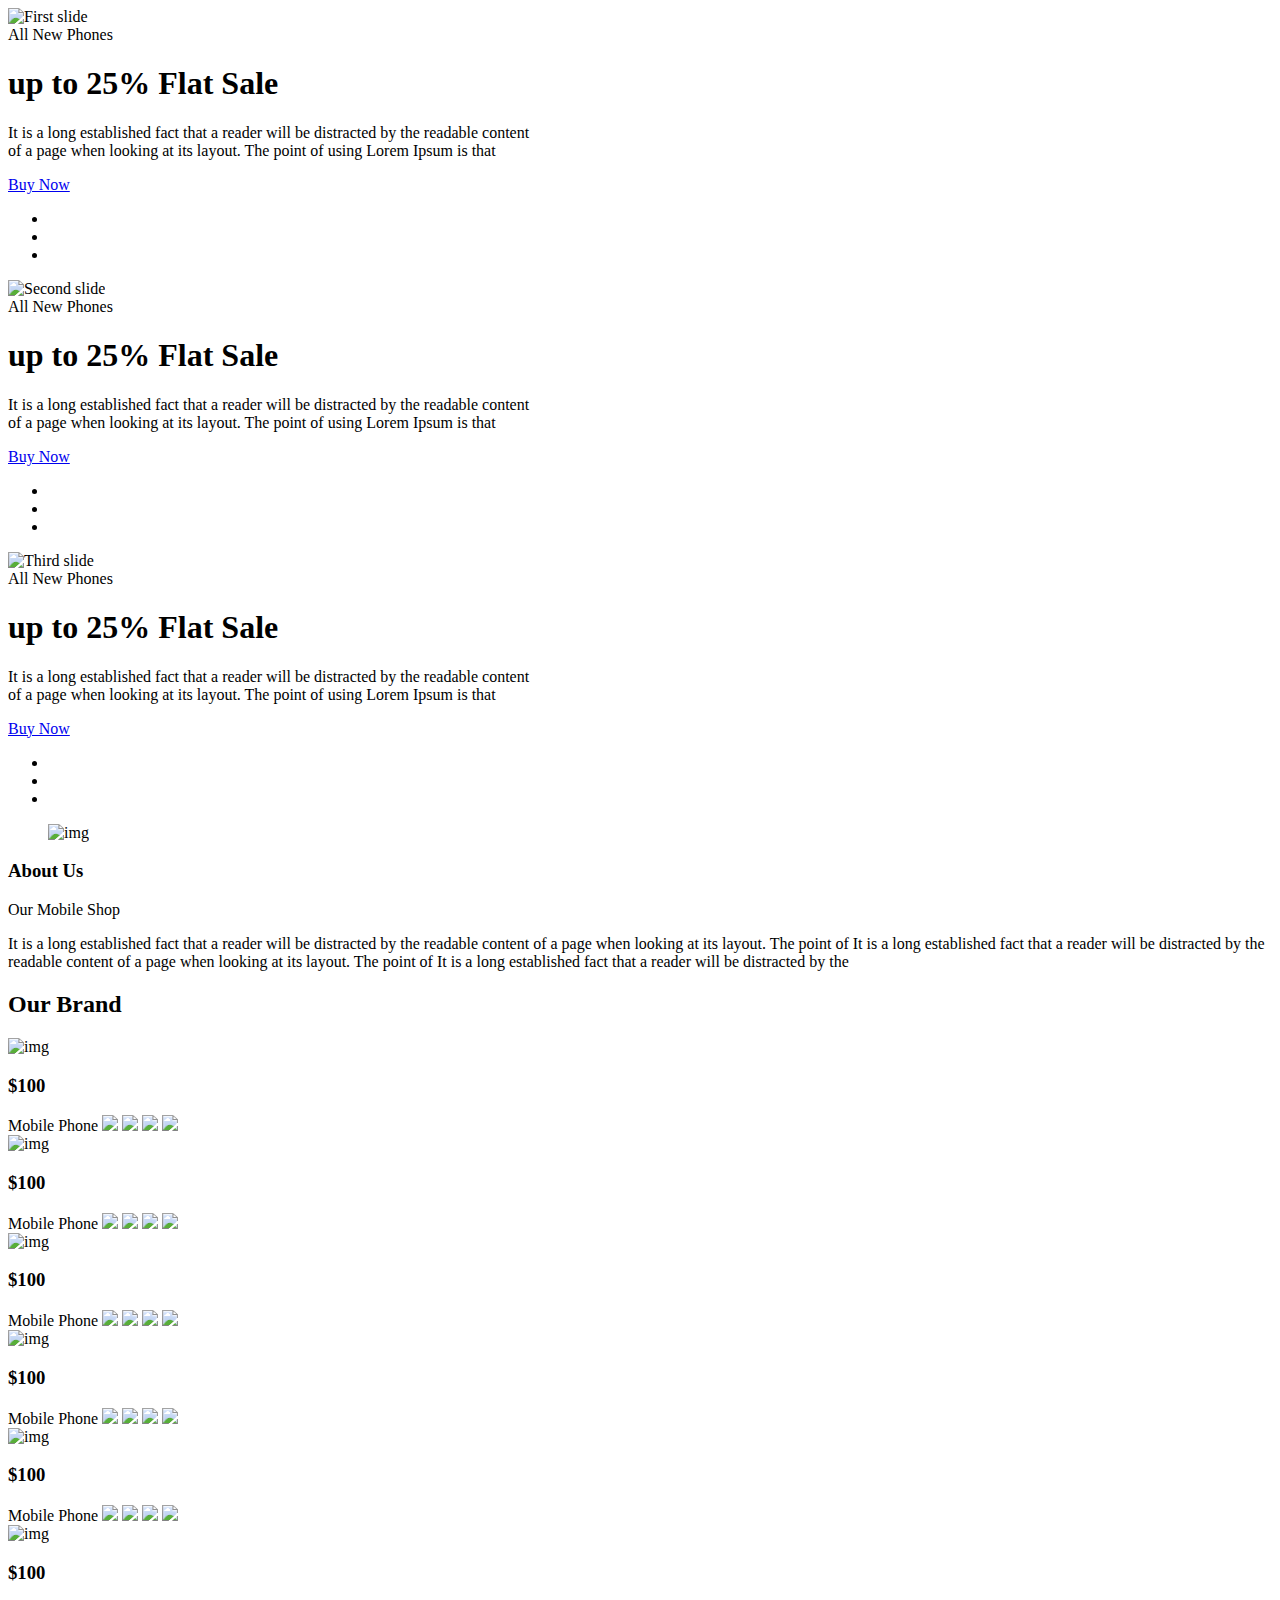
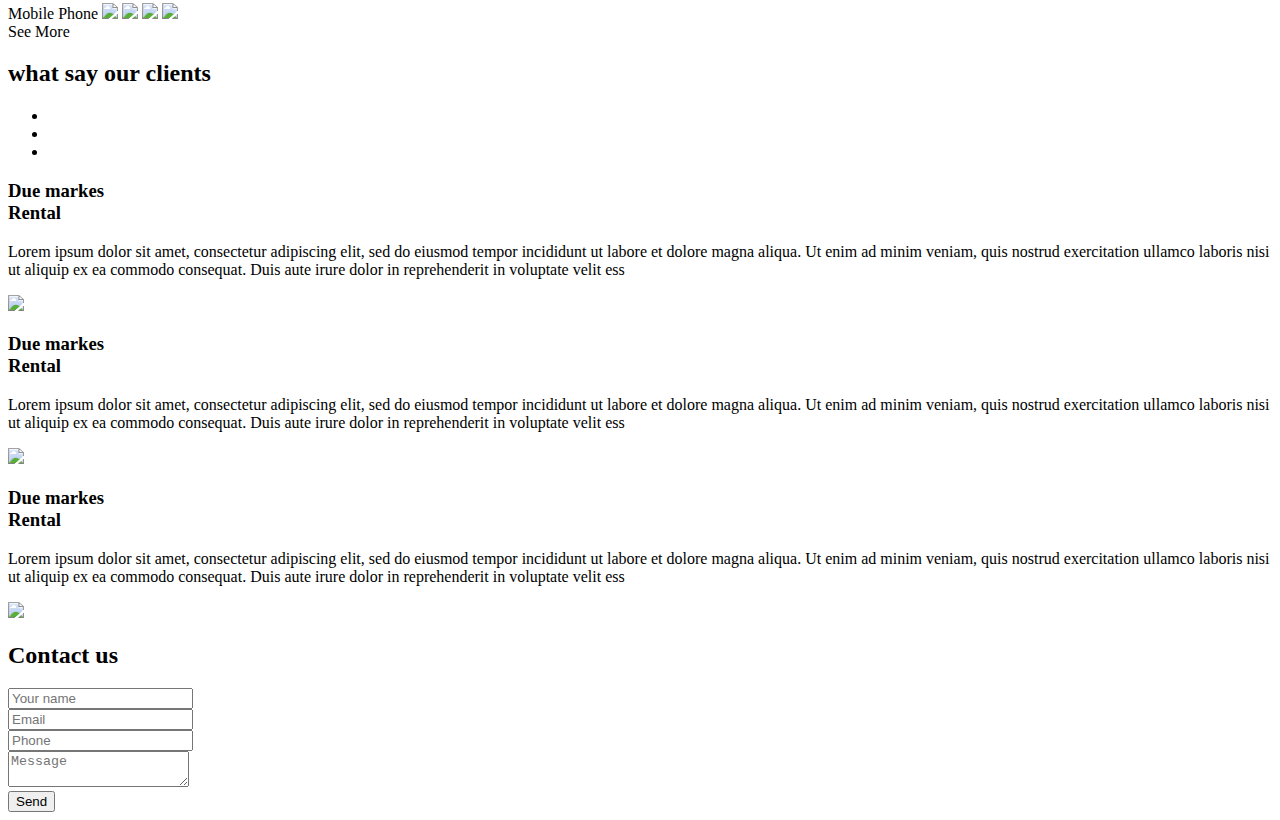
==== src/main/resources/templates/index.html @ ec0c7e5d "first commit" ====
<!DOCTYPE html>
<html lang="en" xmlns="http://www.w3.org/1999/xhtml" xmlns:th="http://www.thymeleaf.org">

<head>
    <title>pomato</title>
    <th:block th:insert="util/import.html :: meta"></th:block>
    <th:block th:insert="util/import.html :: maincss"></th:block>
</head>
<!-- body -->

<body class="main-layout ">
<!-- loader  -->

<!-- end loader -->
<!-- header -->
<th:block th:insert="util/header.html :: header"></th:block>
<!-- end header -->
<section class="slider_section">
    <div id="myCarousel" class="carousel slide banner-main" data-ride="carousel">
        <div class="carousel-inner">
            <div class="carousel-item active">
                <img class="first-slide" src="/images/banner.jpg" alt="First slide">
                <div class="container">
                    <div class="carousel-caption relative">
                        <span>All New Phones </span>
                        <h1>up to 25% Flat Sale</h1>
                        <p>It is a long established fact that a reader will be distracted by the readable content
                            <br> of a page when looking at its layout. The point of using Lorem Ipsum is that</p>
                        <a class="buynow" href="#">Buy Now</a>
                        <ul class="social_icon">
                            <li> <a href="#"><i class="fa fa-facebook-f"></i></a></li>
                            <li> <a href="#"><i class="fa fa-twitter"></i></a></li>
                            <li> <a href="#"><i class="fa fa-instagram"></i></a></li>
                        </ul>
                    </div>
                </div>
            </div>
            <div class="carousel-item">
                <img class="second-slide" src="/images/banner.jpg" alt="Second slide">
                <div class="container">
                    <div class="carousel-caption relative">
                        <span>All New Phones </span>
                        <h1>up to 25% Flat Sale</h1>
                        <p>It is a long established fact that a reader will be distracted by the readable content
                            <br> of a page when looking at its layout. The point of using Lorem Ipsum is that</p>
                        <a class="buynow" href="#">Buy Now</a>
                        <ul class="social_icon">
                            <li> <a href="#"><i class="fa fa-facebook-f"></i></a></li>
                            <li> <a href="#"><i class="fa fa-twitter"></i></a></li>
                            <li> <a href="#"><i class="fa fa-instagram"></i></a></li>
                        </ul>
                    </div>
                </div>
            </div>
            <div class="carousel-item">
                <img class="third-slide" src="/images/banner.jpg" alt="Third slide">
                <div class="container">
                    <div class="carousel-caption relative">
                        <span>All New Phones </span>
                        <h1>up to 25% Flat Sale</h1>
                        <p>It is a long established fact that a reader will be distracted by the readable content
                            <br> of a page when looking at its layout. The point of using Lorem Ipsum is that</p>
                        <a class="buynow" href="#">Buy Now</a>
                        <ul class="social_icon">
                            <li> <a href="#"><i class="fa fa-facebook-f"></i></a></li>
                            <li> <a href="#"><i class="fa fa-twitter"></i></a></li>
                            <li> <a href="#"><i class="fa fa-instagram"></i></a></li>
                        </ul>
                    </div>
                </div>
            </div>
        </div>
        <a class="carousel-control-prev" href="#myCarousel" role="button" data-slide="prev">
            <i class='fa fa-angle-left'></i>
        </a>
        <a class="carousel-control-next" href="#myCarousel" role="button" data-slide="next">
            <i class='fa fa-angle-right'></i>
        </a>
    </div>
</section>

<!-- about -->
<div class="about">
    <div class="container">
        <div class="row">
            <div class="col-xl-5 col-lg-5 col-md-5 co-sm-l2">
                <div class="about_img">
                    <figure><img src="/images/about.png" alt="img" /></figure>
                </div>
            </div>
            <div class="col-xl-7 col-lg-7 col-md-7 co-sm-l2">
                <div class="about_box">
                    <h3>About Us</h3>
                    <span>Our Mobile Shop</span>
                    <p>It is a long established fact that a reader will be distracted by the readable content of a page when looking at its layout. The point of It is a long established fact that a reader will be distracted by the readable content of a page when looking at its layout. The point of It is a long established fact that a reader will be distracted by the </p>

                </div>

            </div>
        </div>
    </div>
</div>
<!-- end about -->

<!-- brand -->
<div class="brand">
    <div class="container">
        <div class="row">
            <div class="col-md-12">
                <div class="titlepage">
                    <h2>Our Brand</h2>
                </div>
            </div>
        </div>
    </div>
    <div class="brand-bg">
        <div class="container">
            <div class="row">
                <div class="col-xl-4 col-lg-4 col-md-4 col-sm-6 margin">
                    <div class="brand_box">
                        <img src="/images/1.png" alt="img" />
                        <h3>$<strong class="red">100</strong></h3>
                        <span>Mobile Phone</span>
                        <i><img src="/images/star.png"/></i>
                        <i><img src="/images/star.png"/></i>
                        <i><img src="/images/star.png"/></i>
                        <i><img src="/images/star.png"/></i>
                    </div>
                </div>
                <div class="col-xl-4 col-lg-4 col-md-4 col-sm-6 margin">
                    <div class="brand_box">
                        <img src="/images/2.png" alt="img" />
                        <h3>$<strong class="red">100</strong></h3>
                        <span>Mobile Phone</span>
                        <i><img src="/images/star.png"/></i>
                        <i><img src="/images/star.png"/></i>
                        <i><img src="/images/star.png"/></i>
                        <i><img src="/images/star.png"/></i>
                    </div>
                </div>
                <div class="col-xl-4 col-lg-4 col-md-4 col-sm-6 margin">
                    <div class="brand_box">
                        <img src="/images/3.png" alt="img" />
                        <h3>$<strong class="red">100</strong></h3>
                        <span>Mobile Phone</span>
                        <i><img src="/images/star.png"/></i>
                        <i><img src="/images/star.png"/></i>
                        <i><img src="/images/star.png"/></i>
                        <i><img src="/images/star.png"/></i>
                    </div>
                </div>
                <div class="col-xl-4 col-lg-4 col-md-4 col-sm-6">
                    <div class="brand_box">
                        <img src="/images/4.png" alt="img" />
                        <h3>$<strong class="red">100</strong></h3>
                        <span>Mobile Phone</span>
                        <i><img src="/images/star.png"/></i>
                        <i><img src="/images/star.png"/></i>
                        <i><img src="/images/star.png"/></i>
                        <i><img src="/images/star.png"/></i>
                    </div>
                </div>
                <div class="col-xl-4 col-lg-4 col-md-4 col-sm-6 mrgn">
                    <div class="brand_box">
                        <img src="/images/5.png" alt="img" />
                        <h3>$<strong class="red">100</strong></h3>
                        <span>Mobile Phone</span>
                        <i><img src="/images/star.png"/></i>
                        <i><img src="/images/star.png"/></i>
                        <i><img src="/images/star.png"/></i>
                        <i><img src="/images/star.png"/></i>
                    </div>
                </div>
                <div class="col-xl-4 col-lg-4 col-md-4 col-sm-6 mrgn">
                    <div class="brand_box">
                        <img src="/images/6.png" alt="img" />
                        <h3>$<strong class="red">100</strong></h3>
                        <span>Mobile Phone</span>
                        <i><img src="/images/star.png"/></i>
                        <i><img src="/images/star.png"/></i>
                        <i><img src="/images/star.png"/></i>
                        <i><img src="/images/star.png"/></i>
                    </div>
                </div>
                <div class="col-md-12">
                    <a class="read-more">See More</a>
                </div>
            </div>
        </div>
    </div>
</div>

<!-- end brand -->
<!-- clients -->
<div class="clients">
    <div class="container">
        <div class="row">
            <div class="col-md-12">
                <div class="titlepage">
                    <h2>what say our clients</h2>
                </div>
            </div>
        </div>
    </div>
</div>
<div class="clients_red">
    <div class="container">
        <div id="testimonial_slider" class="carousel slide" data-ride="carousel">
            <!-- Indicators -->
            <ul class="carousel-indicators">
                <li data-target="#testimonial_slider" data-slide-to="0" class=""></li>
                <li data-target="#testimonial_slider" data-slide-to="1" class="active"></li>
                <li data-target="#testimonial_slider" data-slide-to="2" class=""></li>
            </ul>
            <!-- The slideshow -->
            <div class="carousel-inner">
                <div class="carousel-item">
                    <div class="testomonial_section">
                        <div class="full center">
                        </div>
                        <div class="full testimonial_cont text_align_center cross_layout">
                            <div class="cross_inner">
                                <h3>Due markes<br><strong class="ornage_color">Rental</strong></h3>
                                <p>Lorem ipsum dolor sit amet, consectetur adipiscing elit, sed do eiusmod tempor incididunt ut labore et dolore magna aliqua. Ut enim ad minim veniam, quis nostrud exercitation ullamco laboris nisi ut aliquip ex ea commodo consequat. Duis aute irure dolor in reprehenderit in voluptate velit ess</i>
                                </p>
                                <div class="full text_align_center margin_top_30">
                                    <img src="/icon/testimonial_qoute.png">
                                </div>
                            </div>
                        </div>
                    </div>
                </div>

                <div class="carousel-item active">

                    <div class="testomonial_section">
                        <div class="full center">
                        </div>
                        <div class="full testimonial_cont text_align_center cross_layout">
                            <div class="cross_inner">
                                <h3>Due markes<br><strong class="ornage_color">Rental</strong></h3>
                                <p>Lorem ipsum dolor sit amet, consectetur adipiscing elit, sed do eiusmod tempor incididunt ut labore et dolore magna aliqua. Ut enim ad minim veniam, quis nostrud exercitation ullamco laboris nisi ut aliquip ex ea commodo consequat. Duis aute irure dolor in reprehenderit in voluptate velit ess</i>
                                </p>
                                <div class="full text_align_center margin_top_30">
                                    <img src="/icon/testimonial_qoute.png">
                                </div>
                            </div>
                        </div>
                    </div>

                </div>

                <div class="carousel-item">

                    <div class="testomonial_section">
                        <div class="full center">
                        </div>
                        <div class="full testimonial_cont text_align_center cross_layout">
                            <div class="cross_inner">
                                <h3>Due markes<br><strong class="ornage_color">Rental</strong></h3>
                                <p>Lorem ipsum dolor sit amet, consectetur adipiscing elit, sed do eiusmod tempor incididunt ut labore et dolore magna aliqua. Ut enim ad minim veniam, quis nostrud exercitation ullamco laboris nisi ut aliquip ex ea commodo consequat. Duis aute irure dolor in reprehenderit in voluptate velit ess</i>
                                </p>
                                <div class="full text_align_center margin_top_30">
                                    <img src="/icon/testimonial_qoute.png">
                                </div>
                            </div>
                        </div>
                    </div>
                </div>

            </div>

        </div>

    </div>
</div>
<!-- end clients -->
<!-- contact -->
<div class="contact">
    <div class="container">
        <div class="row">
            <div class="col-md-12">
                <div class="titlepage">
                    <h2>Contact us</h2>
                </div>
                <form class="main_form">
                    <div class="row">
                        <div class="col-xl-6 col-lg-6 col-md-6 col-sm-6">
                            <input class="form-control" placeholder="Your name" type="text" name="Your Name">
                        </div>
                        <div class="col-xl-6 col-lg-6 col-md-6 col-sm-6">
                            <input class="form-control" placeholder="Email" type="text" name="Email">
                        </div>
                        <div class=" col-md-12">
                            <input class="form-control" placeholder="Phone" type="text" name="Phone">
                        </div>
                        <div class="col-md-12">
                            <textarea class="textarea" placeholder="Message"></textarea>
                        </div>
                        <div class=" col-md-12">
                            <button class="send">Send</button>
                        </div>
                    </div>
                </form>
            </div>
        </div>
    </div>
</div>
<!-- end contact -->

<!-- footer -->
<th:block th:insert="util/footer.html :: footer"></th:block>
<!-- end footer -->

<th:block th:insert="util/import.html :: script"></th:block>

</body>

</html>
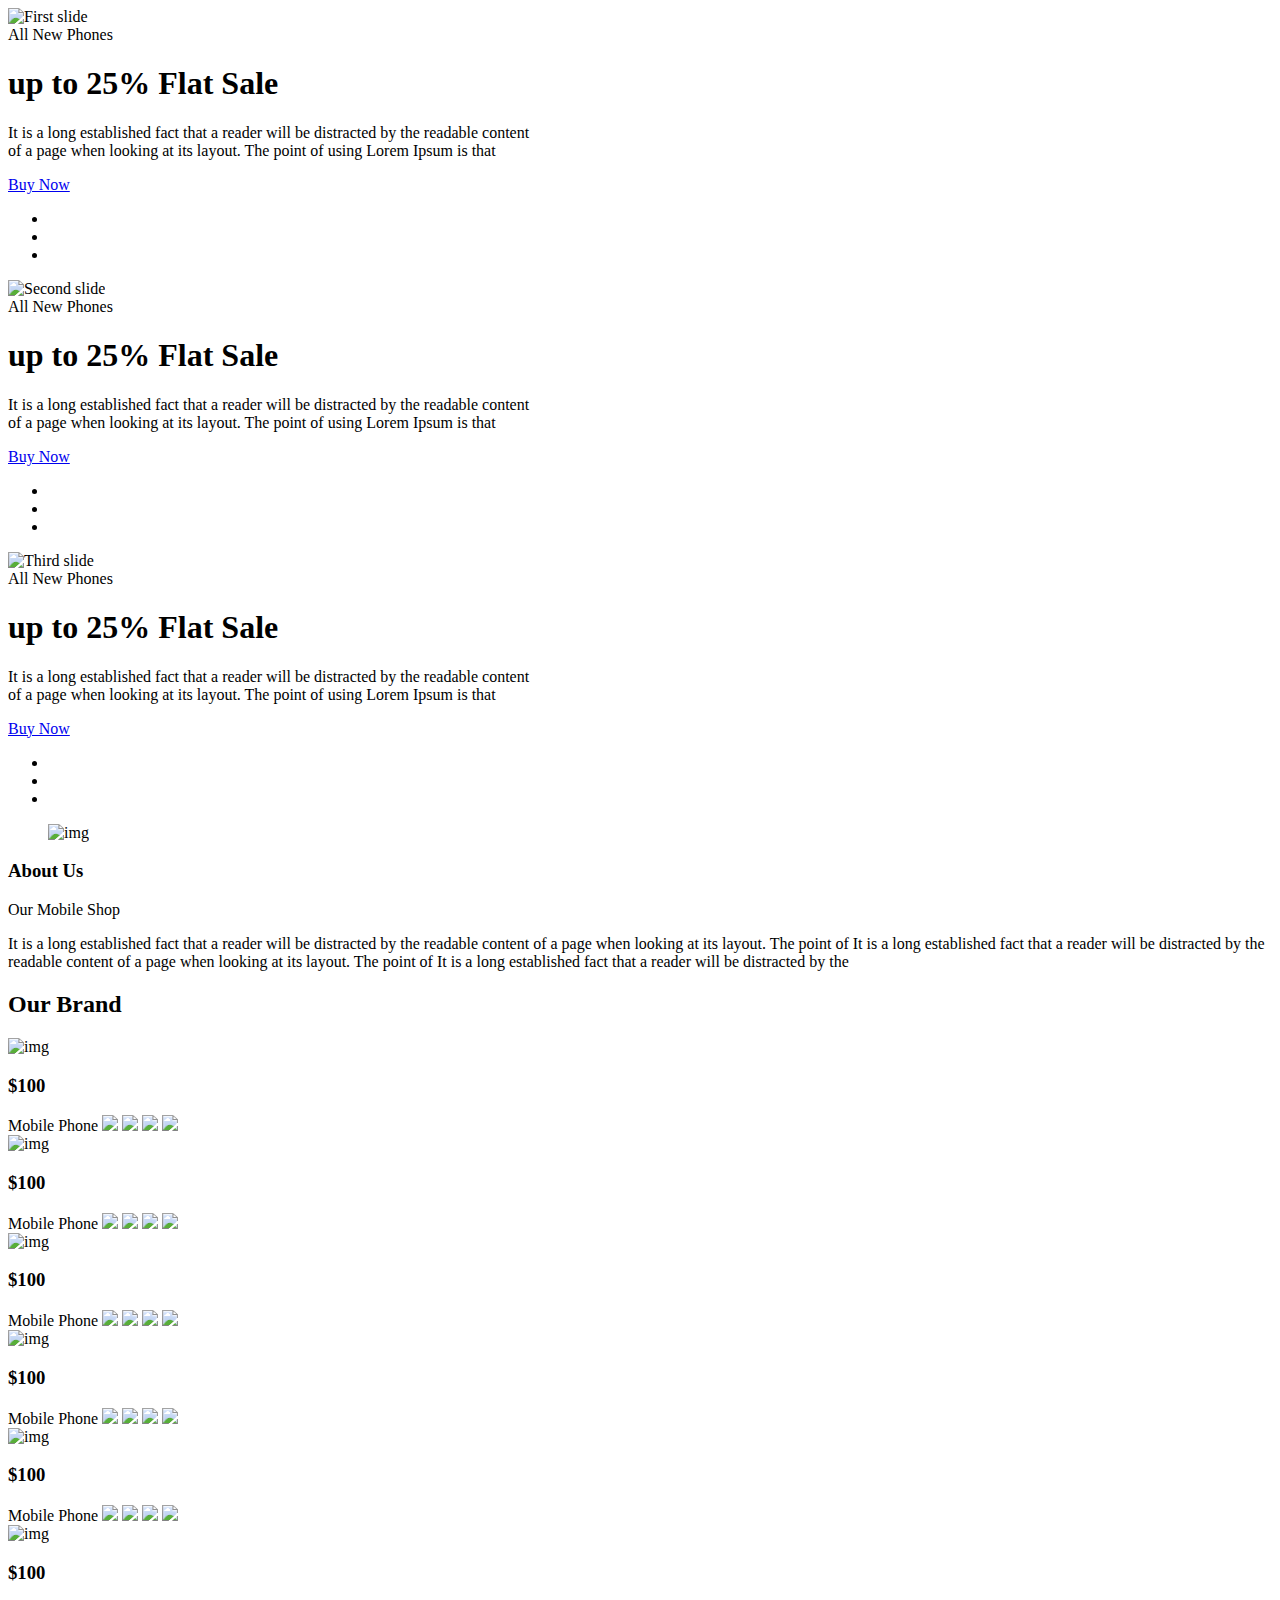
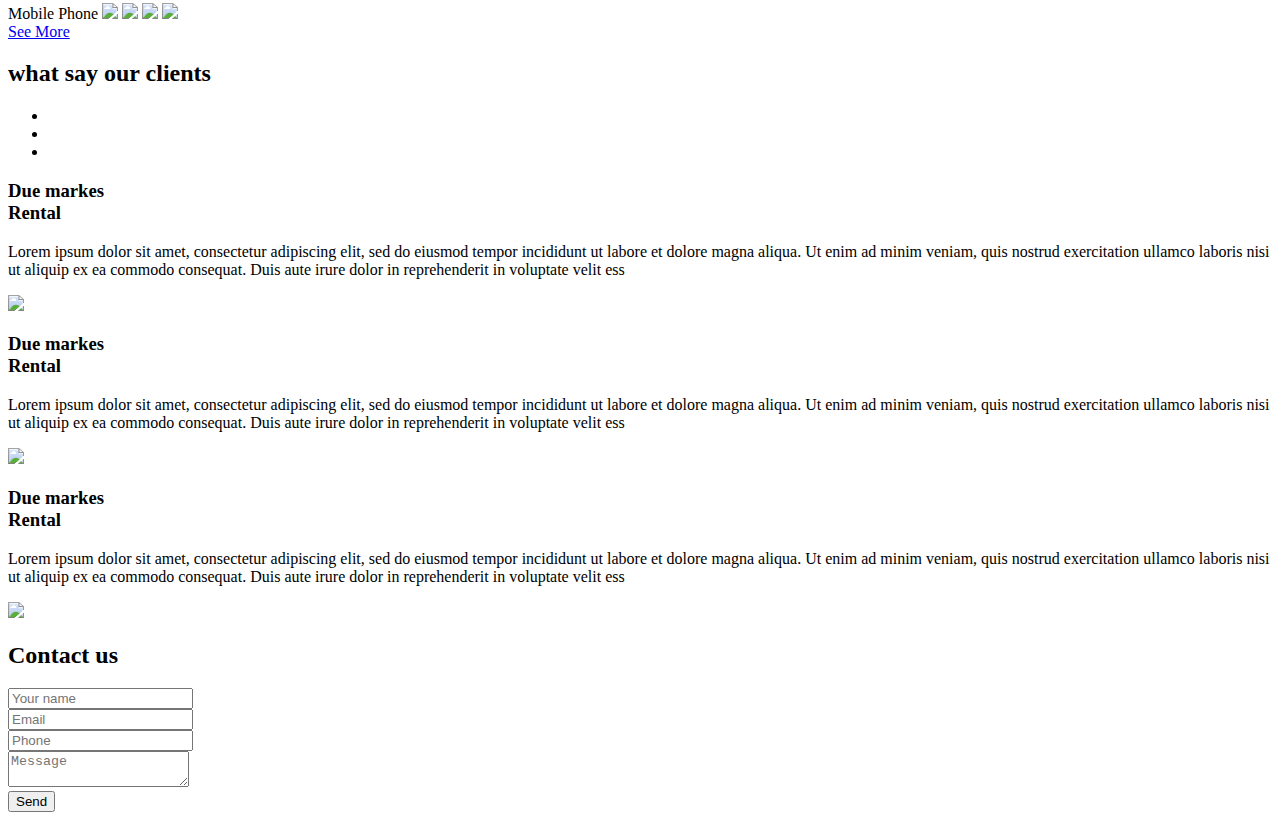
==== commit cc7f77d5: "unique" ====
--- a/src/main/resources/templates/index.html
+++ b/src/main/resources/templates/index.html
@@ -26,7 +26,7 @@
                         <h1>up to 25% Flat Sale</h1>
                         <p>It is a long established fact that a reader will be distracted by the readable content
                             <br> of a page when looking at its layout. The point of using Lorem Ipsum is that</p>
-                        <a class="buynow" href="#">Buy Now</a>
+                        <a class="buynow" href="/brand">Buy Now</a>
                         <ul class="social_icon">
                             <li> <a href="#"><i class="fa fa-facebook-f"></i></a></li>
                             <li> <a href="#"><i class="fa fa-twitter"></i></a></li>
@@ -43,7 +43,7 @@
                         <h1>up to 25% Flat Sale</h1>
                         <p>It is a long established fact that a reader will be distracted by the readable content
                             <br> of a page when looking at its layout. The point of using Lorem Ipsum is that</p>
-                        <a class="buynow" href="#">Buy Now</a>
+                        <a class="buynow" href="/brand">Buy Now</a>
                         <ul class="social_icon">
                             <li> <a href="#"><i class="fa fa-facebook-f"></i></a></li>
                             <li> <a href="#"><i class="fa fa-twitter"></i></a></li>
@@ -60,7 +60,7 @@
                         <h1>up to 25% Flat Sale</h1>
                         <p>It is a long established fact that a reader will be distracted by the readable content
                             <br> of a page when looking at its layout. The point of using Lorem Ipsum is that</p>
-                        <a class="buynow" href="#">Buy Now</a>
+                        <a class="buynow" href="/brand">Buy Now</a>
                         <ul class="social_icon">
                             <li> <a href="#"><i class="fa fa-facebook-f"></i></a></li>
                             <li> <a href="#"><i class="fa fa-twitter"></i></a></li>
@@ -118,7 +118,7 @@
             <div class="row">
                 <div class="col-xl-4 col-lg-4 col-md-4 col-sm-6 margin">
                     <div class="brand_box">
-                        <img src="/images/1.png" alt="img" />
+                        <img src="/images/1.png"  alt="img" />
                         <h3>$<strong class="red">100</strong></h3>
                         <span>Mobile Phone</span>
                         <i><img src="/images/star.png"/></i>
@@ -183,7 +183,7 @@
                     </div>
                 </div>
                 <div class="col-md-12">
-                    <a class="read-more">See More</a>
+                    <a class="read-more" href="/brand">See More</a>
                 </div>
             </div>
         </div>
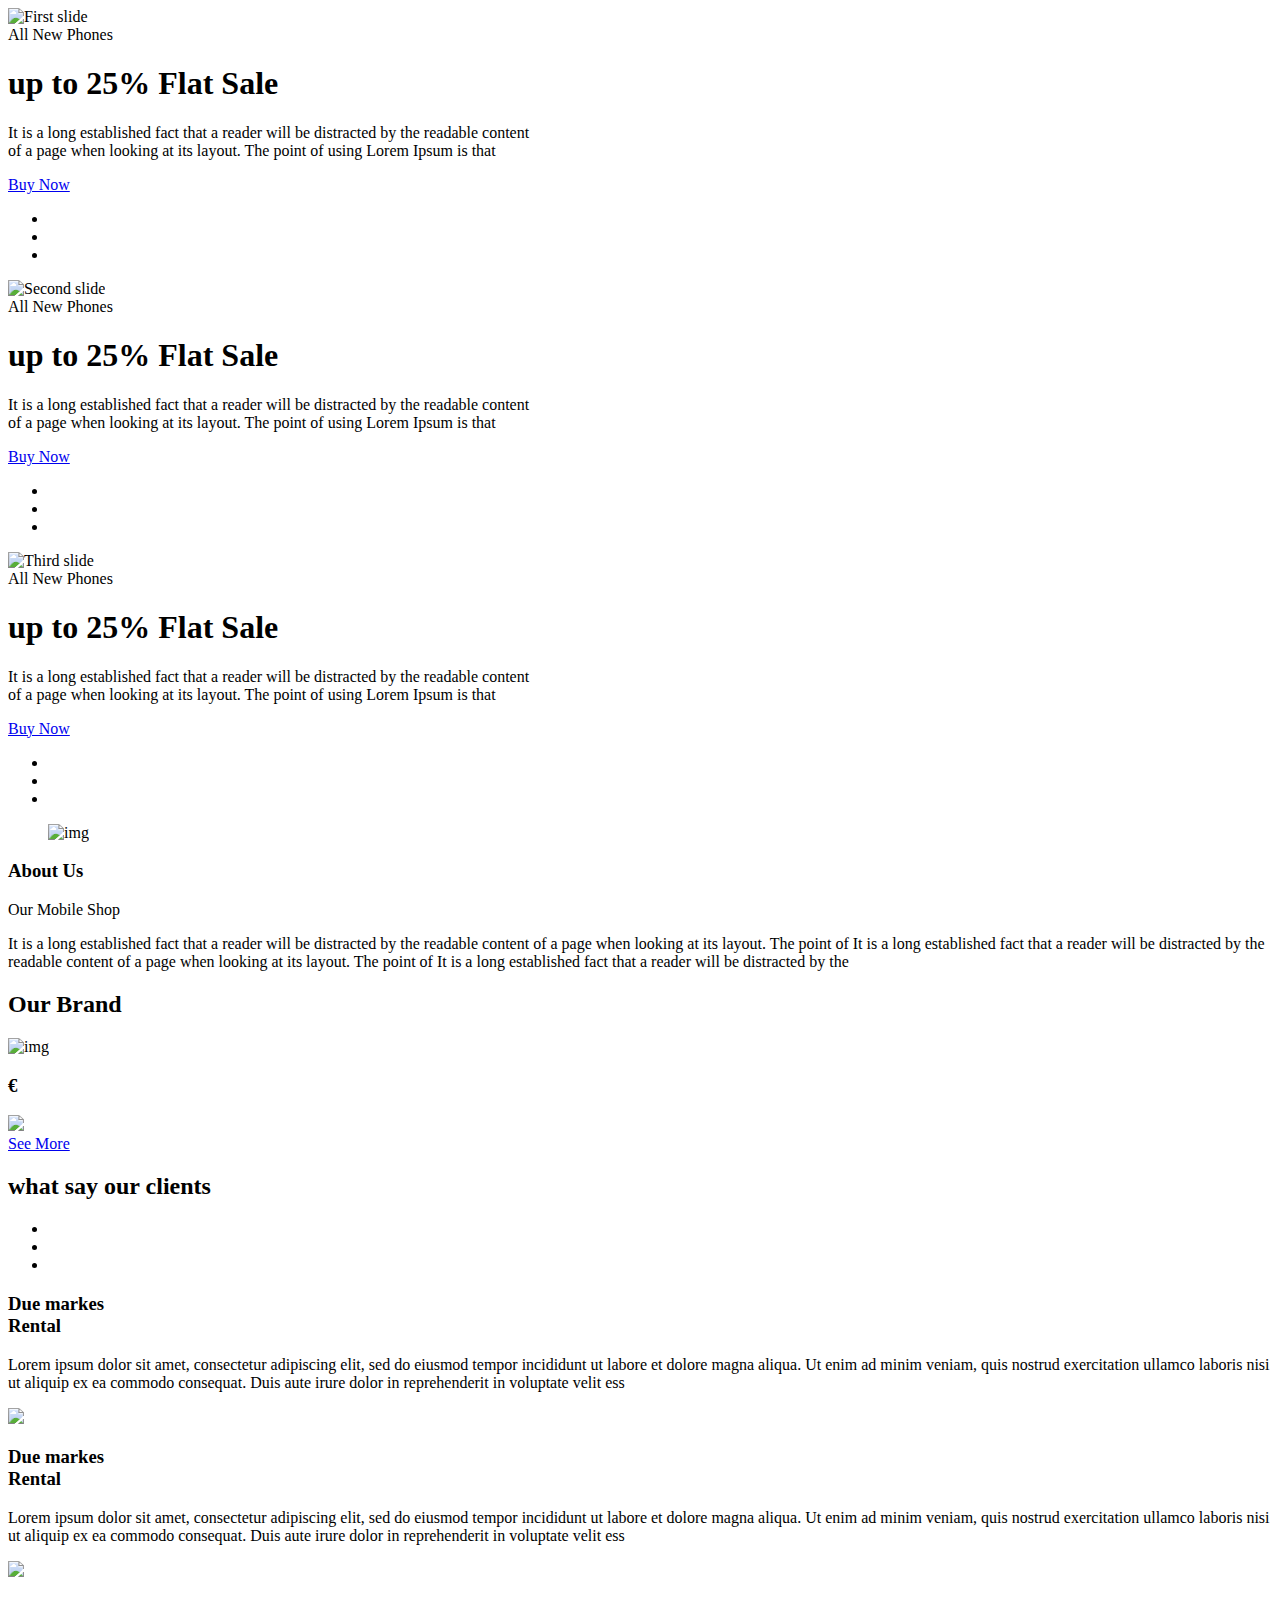
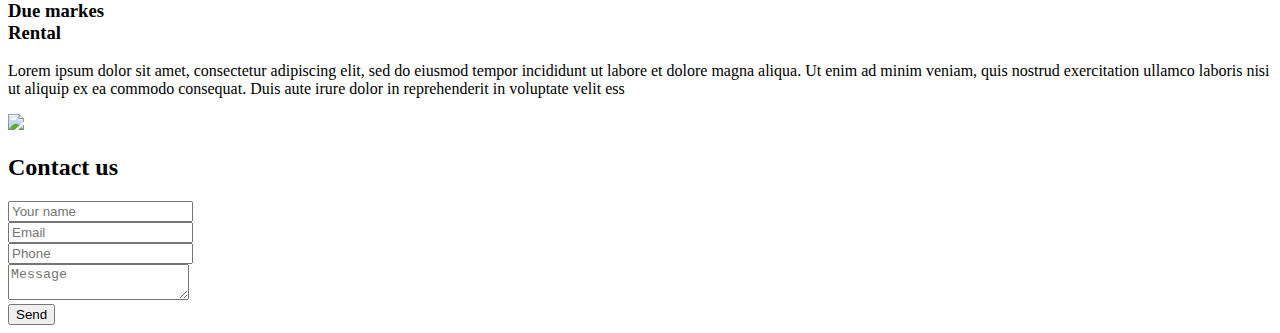
==== commit c5894b28: "login1" ====
--- a/src/main/resources/templates/index.html
+++ b/src/main/resources/templates/index.html
@@ -116,71 +116,17 @@
     <div class="brand-bg">
         <div class="container">
             <div class="row">
-                <div class="col-xl-4 col-lg-4 col-md-4 col-sm-6 margin">
-                    <div class="brand_box">
-                        <img src="/images/1.png"  alt="img" />
-                        <h3>$<strong class="red">100</strong></h3>
-                        <span>Mobile Phone</span>
-                        <i><img src="/images/star.png"/></i>
-                        <i><img src="/images/star.png"/></i>
-                        <i><img src="/images/star.png"/></i>
-                        <i><img src="/images/star.png"/></i>
-                    </div>
-                </div>
-                <div class="col-xl-4 col-lg-4 col-md-4 col-sm-6 margin">
-                    <div class="brand_box">
-                        <img src="/images/2.png" alt="img" />
-                        <h3>$<strong class="red">100</strong></h3>
-                        <span>Mobile Phone</span>
-                        <i><img src="/images/star.png"/></i>
-                        <i><img src="/images/star.png"/></i>
-                        <i><img src="/images/star.png"/></i>
-                        <i><img src="/images/star.png"/></i>
-                    </div>
-                </div>
-                <div class="col-xl-4 col-lg-4 col-md-4 col-sm-6 margin">
-                    <div class="brand_box">
-                        <img src="/images/3.png" alt="img" />
-                        <h3>$<strong class="red">100</strong></h3>
-                        <span>Mobile Phone</span>
-                        <i><img src="/images/star.png"/></i>
-                        <i><img src="/images/star.png"/></i>
-                        <i><img src="/images/star.png"/></i>
-                        <i><img src="/images/star.png"/></i>
-                    </div>
-                </div>
-                <div class="col-xl-4 col-lg-4 col-md-4 col-sm-6">
-                    <div class="brand_box">
-                        <img src="/images/4.png" alt="img" />
-                        <h3>$<strong class="red">100</strong></h3>
-                        <span>Mobile Phone</span>
-                        <i><img src="/images/star.png"/></i>
-                        <i><img src="/images/star.png"/></i>
-                        <i><img src="/images/star.png"/></i>
-                        <i><img src="/images/star.png"/></i>
-                    </div>
-                </div>
-                <div class="col-xl-4 col-lg-4 col-md-4 col-sm-6 mrgn">
-                    <div class="brand_box">
-                        <img src="/images/5.png" alt="img" />
-                        <h3>$<strong class="red">100</strong></h3>
-                        <span>Mobile Phone</span>
-                        <i><img src="/images/star.png"/></i>
-                        <i><img src="/images/star.png"/></i>
-                        <i><img src="/images/star.png"/></i>
-                        <i><img src="/images/star.png"/></i>
-                    </div>
-                </div>
-                <div class="col-xl-4 col-lg-4 col-md-4 col-sm-6 mrgn">
-                    <div class="brand_box">
-                        <img src="/images/6.png" alt="img" />
-                        <h3>$<strong class="red">100</strong></h3>
-                        <span>Mobile Phone</span>
-                        <i><img src="/images/star.png"/></i>
-                        <i><img src="/images/star.png"/></i>
-                        <i><img src="/images/star.png"/></i>
-                        <i><img src="/images/star.png"/></i>
-                    </div>
+                <div th:each="phone : ${phones}" class="col-xl-4 col-lg-4 col-md-4 col-sm-6 margin">
+                    <a th:href="'/unique?id='+${phone.id}">
+                        <div class="brand_box" >
+                            <img th:src="${phone.imagePath}"  alt="img" />
+                            <h3>€<strong th:text="${phone.price}" class="red"></strong></h3>
+                            <span th:text="${phone.name}"></span>
+
+                            <i th:each="i : ${#numbers.sequence(1 , phone.notation)}"><img src="images/star.png"/></i>
+
+                        </div>
+                    </a>
                 </div>
                 <div class="col-md-12">
                     <a class="read-more" href="/brand">See More</a>
